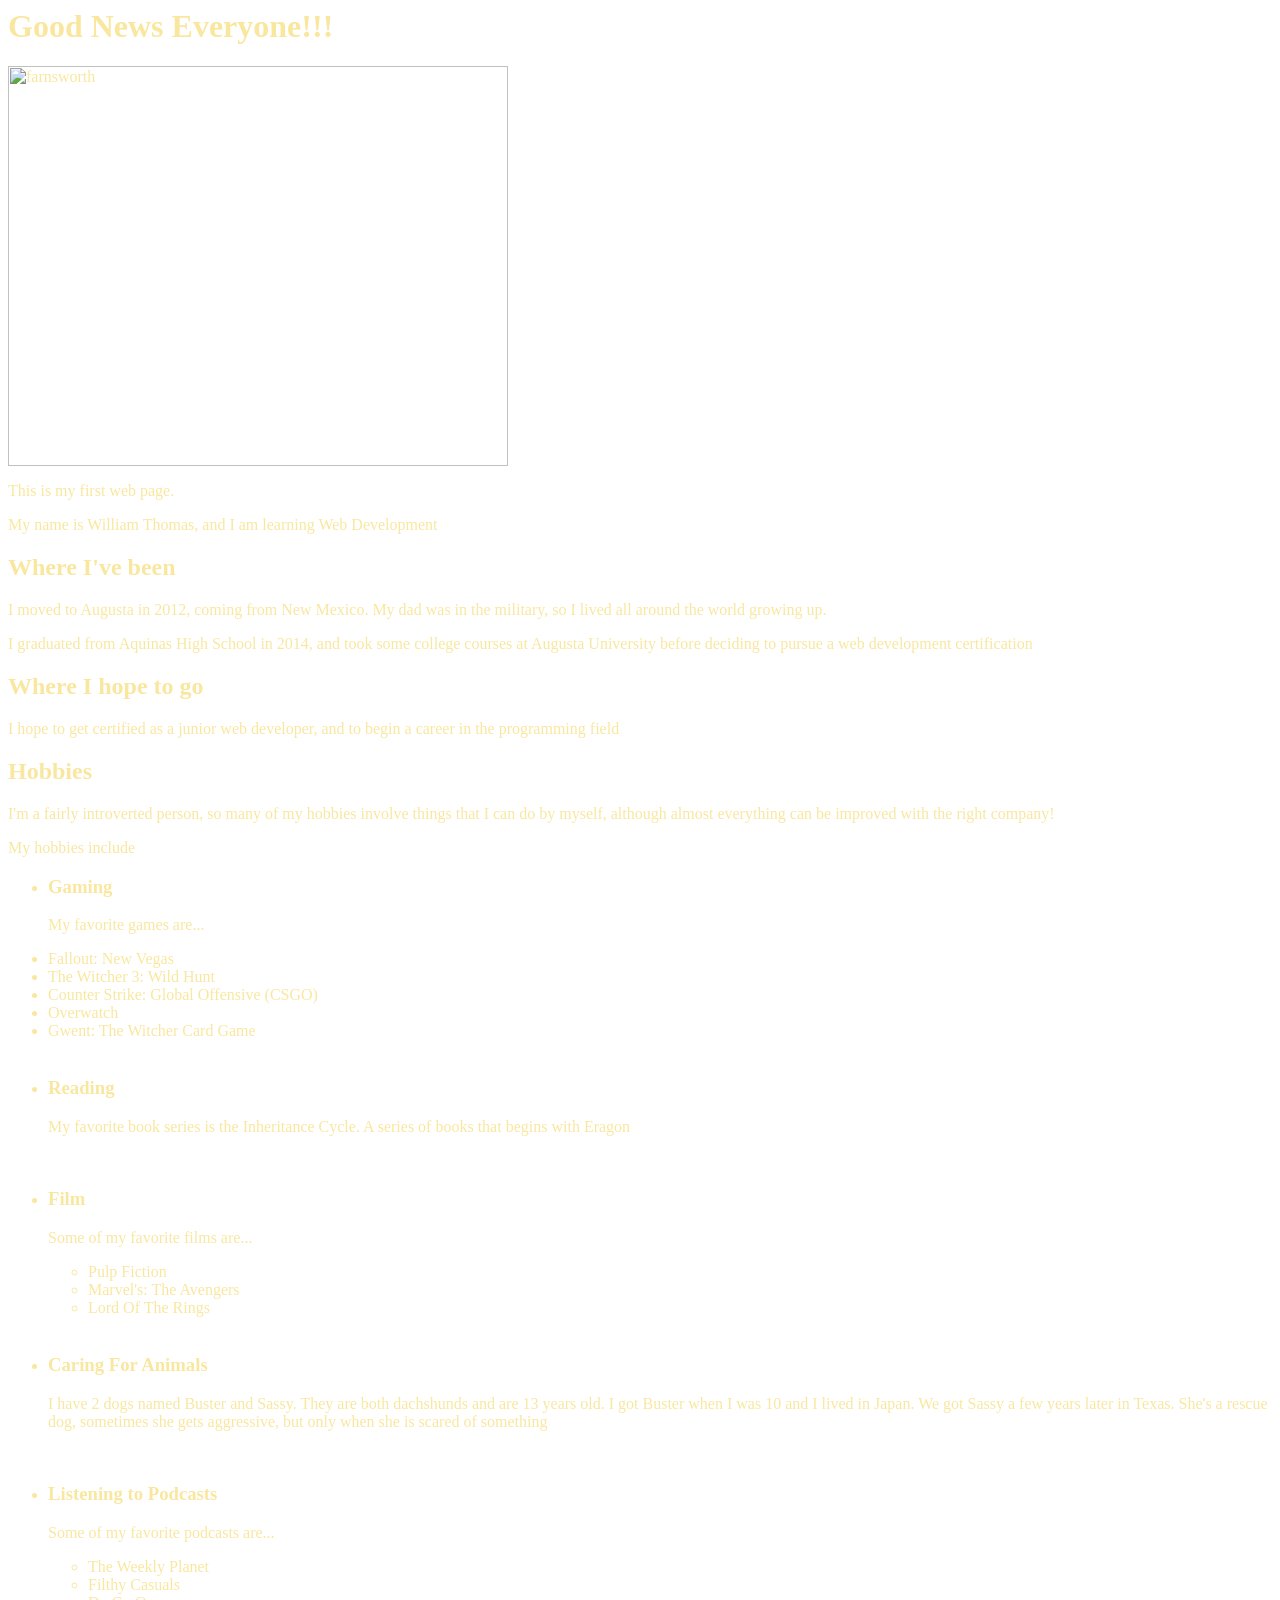
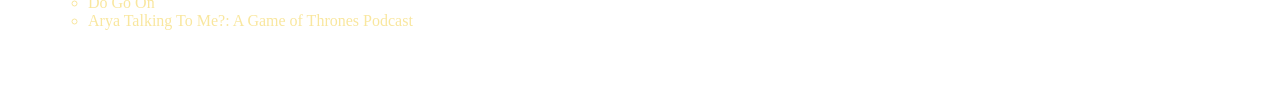
==== Project 1.html @ b5e4492e "Yesterdays Bio HTML" ====
<!-- THIS IS HOW TO COMMENT IN HTML-->
<html lang="en"> <!-- starts a page and establishes a language -->
  <head> <!-- <head> is what will appear at the top of the page (the browser tab) -->
    <meta charset="utf-8">
    <title>William's Bio</title>
    <style>
        body{
            color: #F9E79F; 
        }
        h1{
            color: #F9E79F;
        }
        h2{
            color: #F9E79F; 
        }
        p{
            color: rgb(249, 231, 159); 
        }
    </style>
  </head> <!-- ends the head section of code... use / to end bits -->
  <body background="http://www.venturedays.com/wp-content/uploads/2015/03/wood-Background_03.jpg"> <!-- begins body section (what appears on main page) -->
    <h1>Good News Everyone!!!</h1> <!-- HEADER - h makes large bold text, starting with h1. Each increasing number reduces text size (h3 will be smaller than h1) -->
    <img src="https://vignette.wikia.nocookie.net/en.futurama/images/a/ad/GoodNewsEveryone.jpg/revision/latest?cb=20090731021518" alt = "farnsworth" width = 500 height = 400 >
    <p>This is my first web page.</p> <!-- PARAGRAPH - p standard sized text-->
    <p>My name is William Thomas, and I am learning Web Development</p>
    <h2>Where I've been</h2>
    <p> I moved to Augusta in 2012, coming from New Mexico. My dad was in the military, so I lived all around the world growing up.</p>
    <p> I graduated from Aquinas High School in 2014, and took some college courses at Augusta University before deciding to pursue a web development certification</p>
    <h2>Where I hope to go</h2>
    <p>I hope to get certified as a junior web developer, and to begin a career in the programming field</p>
    <h2>Hobbies</h2>
    <p>I'm a fairly introverted person, so many of my hobbies involve things that I can do by myself, although almost everything can be improved with the right company!</p>
    <p>My hobbies include</p>
    <ul> <!-- Instantiate an unordered list (bullet points, use ol for an ordered list) -->
        <li><h3>Gaming</h3></li> <!--li is a list item -->
            <p>My favorite games are...</p>
                <li>Fallout: New Vegas</li>
                <li>The Witcher 3: Wild Hunt</li>
                <li>Counter Strike: Global Offensive (CSGO)</li>
                <li>Overwatch</li>
                <li>Gwent: The Witcher Card Game</li>
                <br>
        <li><h3>Reading</h3></li>
            <p>My favorite book series is the Inheritance Cycle. A series of books that begins with Eragon</p>
            <br>
        <li><h3>Film</h3></li>
            <p>Some of my favorite films are...</p>
            <ul>
            <li>Pulp Fiction</li>
            <li>Marvel's: The Avengers</li>
            <li>Lord Of The Rings</li>
            </ul>
            <br>
        <li><h3>Caring For Animals</h3></li>
            <p>I have 2 dogs named Buster and Sassy. They are both dachshunds and are 13 years old. I got Buster when I was 10 and I lived in Japan. We got Sassy a few
             years later in Texas. She's a rescue dog, sometimes she gets aggressive, but only when she is scared of something</p>
             <br>
        <li><h3>Listening to Podcasts</h3></li>
            <p>Some of my favorite podcasts are...</p>
            <ul>
                <li>The Weekly Planet</li>
                <li>Filthy Casuals</li>
                <li>Do Go On</li>
                <li>Arya Talking To Me?: A Game of Thrones Podcast</li>
            </ul>
        
    </ul>
    <br> 
    <br>
    <br>
  </body> <!-- ends body section -->
</html> <!-- ends page -->
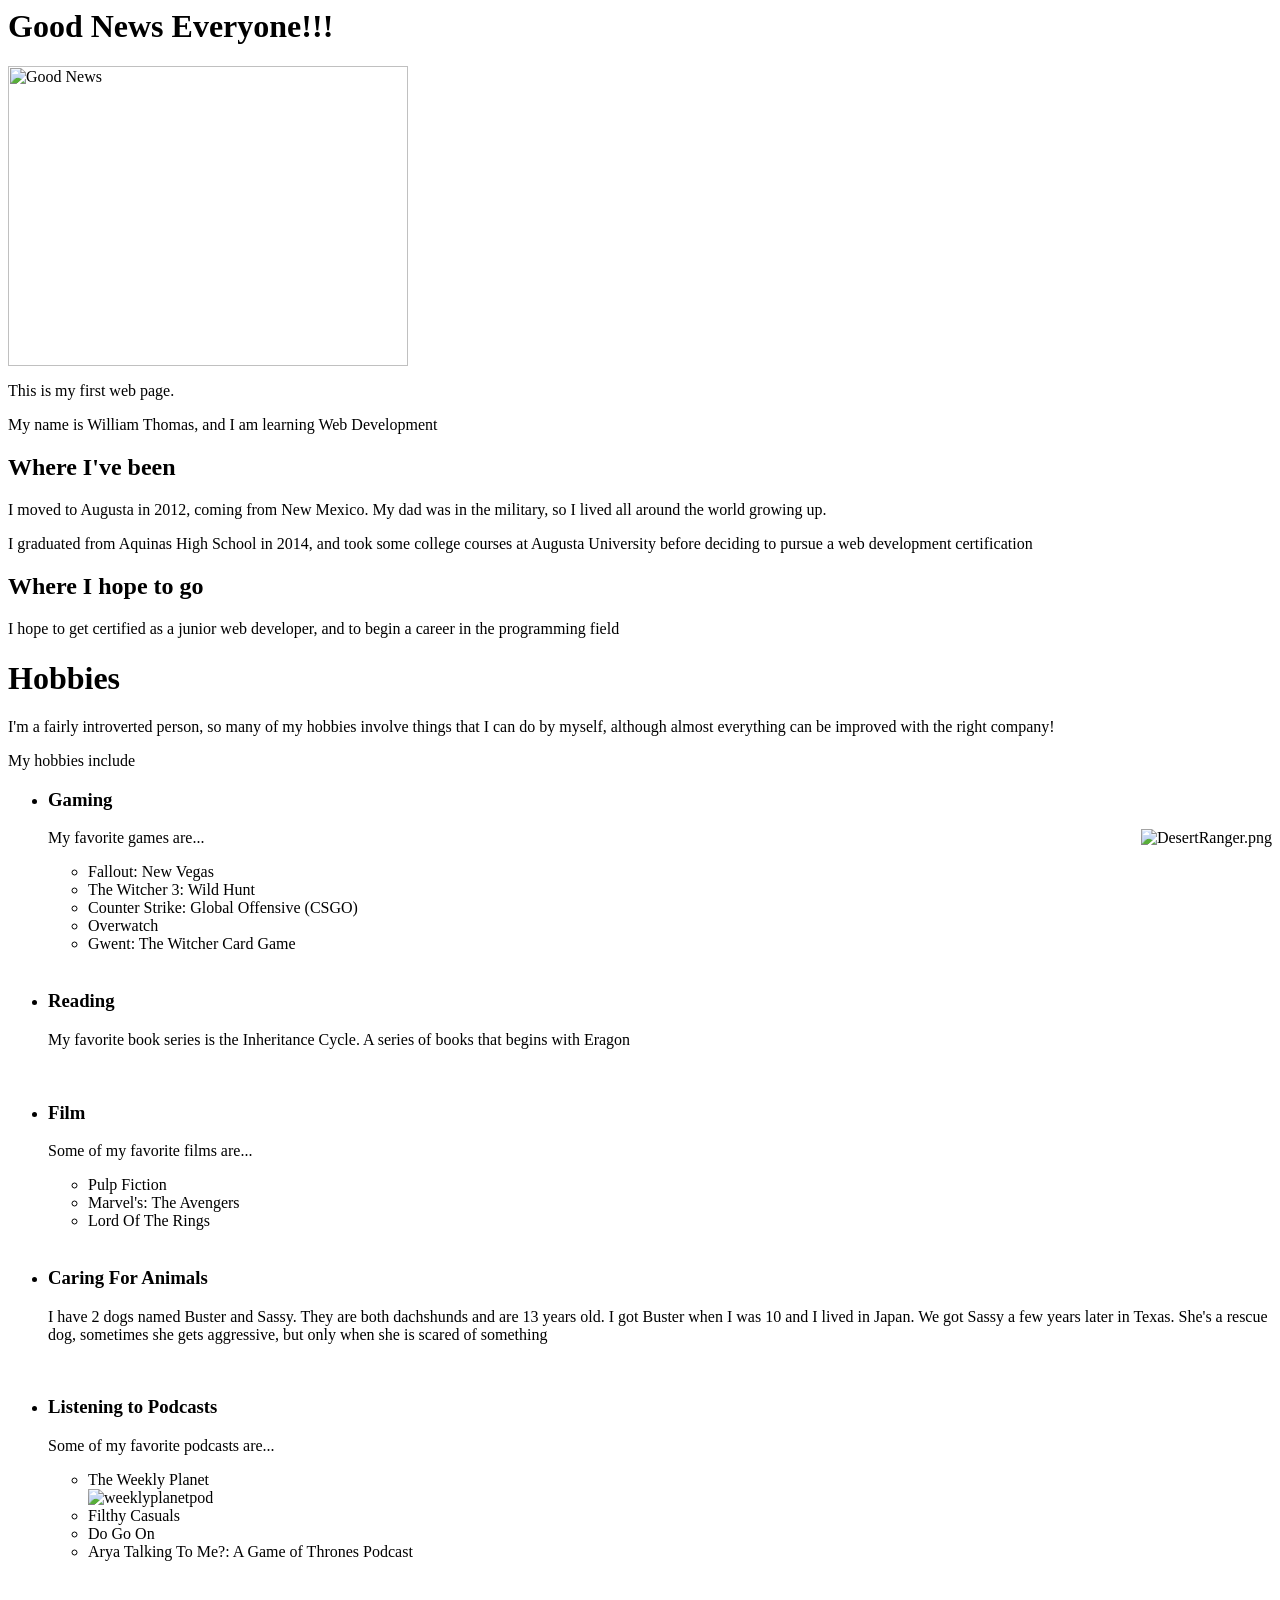
==== commit 4b630f92: "New background, some updated stuff, main.css" ====
--- a/Project 1.html
+++ b/Project 1.html
@@ -3,24 +3,11 @@
   <head> <!-- <head> is what will appear at the top of the page (the browser tab) -->
     <meta charset="utf-8">
     <title>William's Bio</title>
-    <style>
-        body{
-            color: #F9E79F; 
-        }
-        h1{
-            color: #F9E79F;
-        }
-        h2{
-            color: #F9E79F; 
-        }
-        p{
-            color: rgb(249, 231, 159); 
-        }
-    </style>
+    <link rel="stylesheet" href="assets/stylesheets/main.css">
   </head> <!-- ends the head section of code... use / to end bits -->
-  <body background="http://www.venturedays.com/wp-content/uploads/2015/03/wood-Background_03.jpg"> <!-- begins body section (what appears on main page) -->
+  <body> <!-- begins body section (what appears on main page) -->
     <h1>Good News Everyone!!!</h1> <!-- HEADER - h makes large bold text, starting with h1. Each increasing number reduces text size (h3 will be smaller than h1) -->
-    <img src="https://vignette.wikia.nocookie.net/en.futurama/images/a/ad/GoodNewsEveryone.jpg/revision/latest?cb=20090731021518" alt = "farnsworth" width = 500 height = 400 >
+            <img src="https://i.imgur.com/iW20FBG.jpg" alt="Good News" style="width:400px;height:300px;"/>
     <p>This is my first web page.</p> <!-- PARAGRAPH - p standard sized text-->
     <p>My name is William Thomas, and I am learning Web Development</p>
     <h2>Where I've been</h2>
@@ -28,18 +15,23 @@
     <p> I graduated from Aquinas High School in 2014, and took some college courses at Augusta University before deciding to pursue a web development certification</p>
     <h2>Where I hope to go</h2>
     <p>I hope to get certified as a junior web developer, and to begin a career in the programming field</p>
-    <h2>Hobbies</h2>
+    <h1>Hobbies</h1>
     <p>I'm a fairly introverted person, so many of my hobbies involve things that I can do by myself, although almost everything can be improved with the right company!</p>
     <p>My hobbies include</p>
     <ul> <!-- Instantiate an unordered list (bullet points, use ol for an ordered list) -->
         <li><h3>Gaming</h3></li> <!--li is a list item -->
+        <img src="https://imgur.com/i0jChpd.png" alt="DesertRanger.png" style="max-width:25%;height:auto;" align="right" />
+        <div>
             <p>My favorite games are...</p>
+            <ul>
                 <li>Fallout: New Vegas</li>
                 <li>The Witcher 3: Wild Hunt</li>
                 <li>Counter Strike: Global Offensive (CSGO)</li>
                 <li>Overwatch</li>
                 <li>Gwent: The Witcher Card Game</li>
                 <br>
+            </ul>
+        </div>
         <li><h3>Reading</h3></li>
             <p>My favorite book series is the Inheritance Cycle. A series of books that begins with Eragon</p>
             <br>
@@ -58,7 +50,7 @@
         <li><h3>Listening to Podcasts</h3></li>
             <p>Some of my favorite podcasts are...</p>
             <ul>
-                <li>The Weekly Planet</li>
+                <li>The Weekly Planet</li> <img src="https://i.imgur.com/YyQpyeW.jpg" alt="weeklyplanetpod" style="max-width:25%;height:auto;">
                 <li>Filthy Casuals</li>
                 <li>Do Go On</li>
                 <li>Arya Talking To Me?: A Game of Thrones Podcast</li>
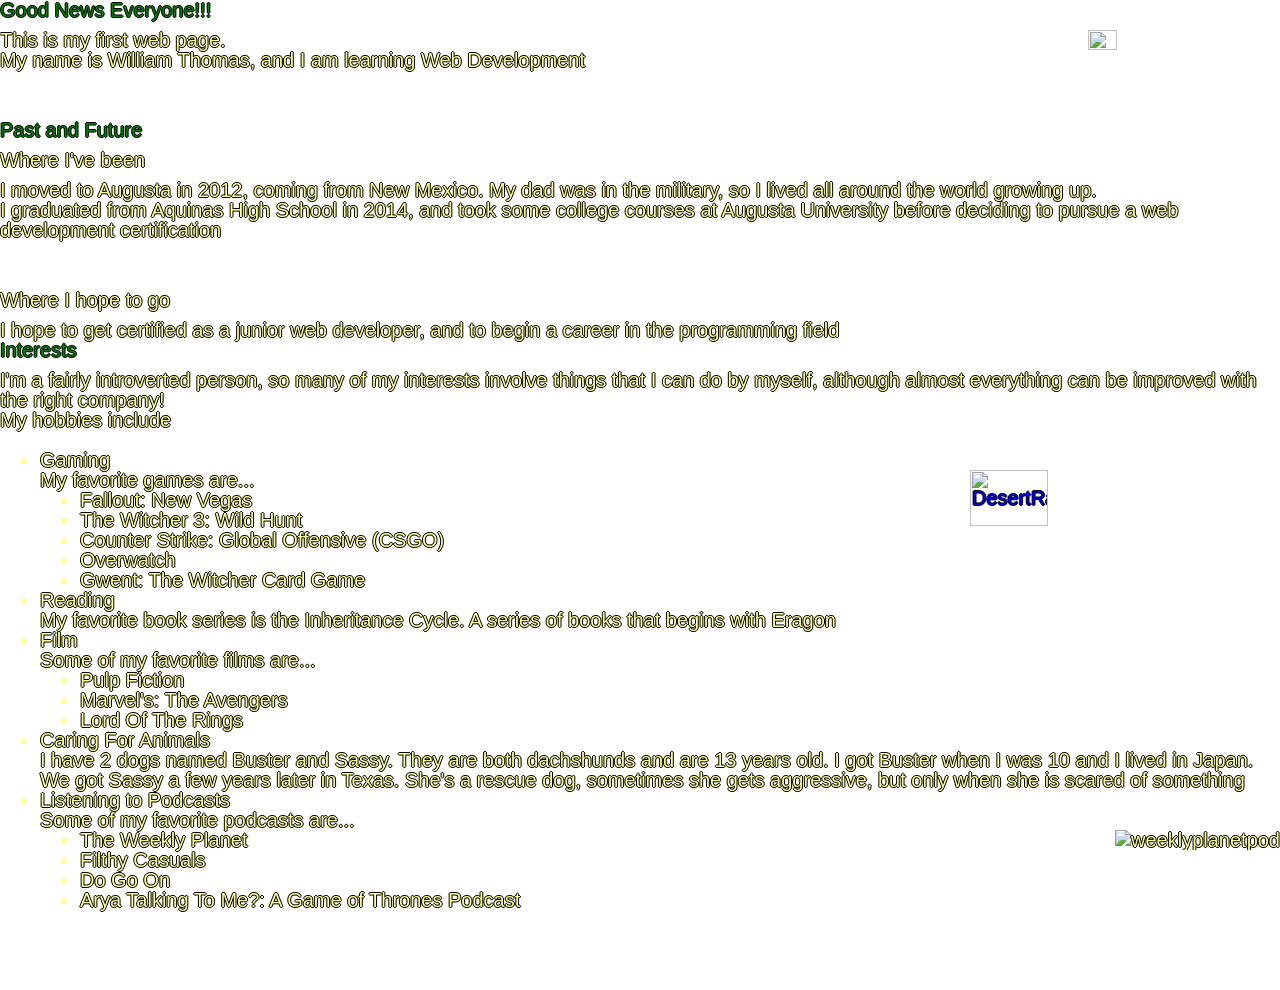
==== commit fb316d0d: "main.css and reset.css" ====
--- a/Project 1.html
+++ b/Project 1.html
@@ -3,25 +3,43 @@
   <head> <!-- <head> is what will appear at the top of the page (the browser tab) -->
     <meta charset="utf-8">
     <title>William's Bio</title>
+    <link rel="stylesheet" href="assets/stylesheets/resets.css">
     <link rel="stylesheet" href="assets/stylesheets/main.css">
+    <link   rel="icon"
+            type="image/jpg"
+            href="https://i.imgur.com/jf26rjq.jpg"
+    >
   </head> <!-- ends the head section of code... use / to end bits -->
   <body> <!-- begins body section (what appears on main page) -->
     <h1>Good News Everyone!!!</h1> <!-- HEADER - h makes large bold text, starting with h1. Each increasing number reduces text size (h3 will be smaller than h1) -->
-            <img src="https://i.imgur.com/iW20FBG.jpg" alt="Good News" style="width:400px;height:300px;"/>
+    <img src="https://i.imgur.com/iW20FBG.jpg" alt="Good News" style="width:15%;height:auto;" align="right"/>
+
     <p>This is my first web page.</p> <!-- PARAGRAPH - p standard sized text-->
-    <p>My name is William Thomas, and I am learning Web Development</p>
+    <p class="p1">My name is William Thomas, and I am learning Web Development</p1>
+
+
+
+    <h1>Past and Future</h1>
+    
     <h2>Where I've been</h2>
     <p> I moved to Augusta in 2012, coming from New Mexico. My dad was in the military, so I lived all around the world growing up.</p>
-    <p> I graduated from Aquinas High School in 2014, and took some college courses at Augusta University before deciding to pursue a web development certification</p>
+    <p class="p1"> I graduated from Aquinas High School in 2014, and took some college courses at Augusta University before deciding to pursue a web development certification</p>
+    
     <h2>Where I hope to go</h2>
     <p>I hope to get certified as a junior web developer, and to begin a career in the programming field</p>
-    <h1>Hobbies</h1>
-    <p>I'm a fairly introverted person, so many of my hobbies involve things that I can do by myself, although almost everything can be improved with the right company!</p>
+    
+
+
+    <h1>Interests</h1>
+    <p>I'm a fairly introverted person, so many of my interests involve things that I can do by myself, although almost everything can be improved with the right company!</p>
     <p>My hobbies include</p>
     <ul> <!-- Instantiate an unordered list (bullet points, use ol for an ordered list) -->
+        
         <li><h3>Gaming</h3></li> <!--li is a list item -->
-        <img src="https://imgur.com/i0jChpd.png" alt="DesertRanger.png" style="max-width:25%;height:auto;" align="right" />
-        <div>
+        <a href="https://youtu.be/N8XLN1N0vtM?list=PLwH1xJhcXG0dR5myFpRtaOkOFP67j4et6">
+        <img class="ranger" src="https://imgur.com/i0jChpd.png" alt="DesertRanger.png"/>
+        </a>
+        
             <p>My favorite games are...</p>
             <ul>
                 <li>Fallout: New Vegas</li>
@@ -29,28 +47,28 @@
                 <li>Counter Strike: Global Offensive (CSGO)</li>
                 <li>Overwatch</li>
                 <li>Gwent: The Witcher Card Game</li>
-                <br>
             </ul>
-        </div>
+        
         <li><h3>Reading</h3></li>
             <p>My favorite book series is the Inheritance Cycle. A series of books that begins with Eragon</p>
-            <br>
-        <li><h3>Film</h3></li>
+        
+            <li><h3>Film</h3></li>
             <p>Some of my favorite films are...</p>
             <ul>
             <li>Pulp Fiction</li>
             <li>Marvel's: The Avengers</li>
             <li>Lord Of The Rings</li>
             </ul>
-            <br>
+        
         <li><h3>Caring For Animals</h3></li>
             <p>I have 2 dogs named Buster and Sassy. They are both dachshunds and are 13 years old. I got Buster when I was 10 and I lived in Japan. We got Sassy a few
              years later in Texas. She's a rescue dog, sometimes she gets aggressive, but only when she is scared of something</p>
-             <br>
+        
         <li><h3>Listening to Podcasts</h3></li>
             <p>Some of my favorite podcasts are...</p>
+            <img src="https://i.imgur.com/YyQpyeW.jpg" alt="weeklyplanetpod" style="max-width:25%;height:auto;" align="right"/>
             <ul>
-                <li>The Weekly Planet</li> <img src="https://i.imgur.com/YyQpyeW.jpg" alt="weeklyplanetpod" style="max-width:25%;height:auto;">
+                <li>The Weekly Planet</li> 
                 <li>Filthy Casuals</li>
                 <li>Do Go On</li>
                 <li>Arya Talking To Me?: A Game of Thrones Podcast</li>
--- a/assets/stylesheets/resets.css
+++ b/assets/stylesheets/resets.css
@@ -0,0 +1,47 @@
+/* http://meyerweb.com/eric/tools/css/reset/ 2. v2.0 | 20110126
+  License: none (public domain)
+*/
+
+html, body, div, span, applet, object, iframe,
+h1, h2, h3, h4, h5, h6, p, blockquote, pre,
+a, abbr, acronym, address, big, cite, code,
+del, dfn, em, img, ins, kbd, q, s, samp,
+small, strike, strong, sub, sup, tt, var,
+b, u, i, center,
+dl, dt, dd, /*ol, ul, li,*/
+fieldset, form, label, legend,
+table, caption, tbody, tfoot, thead, tr, th, td,
+article, aside, canvas, details, embed,
+figure, figcaption, footer, header, hgroup,
+menu, nav, output, ruby, section, summary,
+time, mark, audio, video {
+  margin: 0;
+  padding: 0;
+  border: 0;
+  font-size: 100%;
+  font: inherit;
+  vertical-align: baseline;
+} 
+/* HTML5 display-role reset for older browsers */
+article, aside, details, figcaption, figure,
+footer, header, hgroup, menu, nav, section {
+  display: block;
+}
+body {
+  line-height: 1;
+}
+ol, ul {
+  list-style: none;
+}
+blockquote, q {
+  quotes: none;
+}
+blockquote:before, blockquote:after,
+q:before, q:after {
+  content: '';
+  content: none;
+}
+table {
+  border-collapse: collapse;
+  border-spacing: 0;
+}
--- a/assets/stylesheets/main.css
+++ b/assets/stylesheets/main.css
@@ -0,0 +1,31 @@
+body{
+    background-image: url("https://i.imgur.com/2U6OatM.jpg"); /*adds background image*/
+    background-repeat: no-repeat; /*ensures that background isnt repeat of same image*/
+    background-attachment: fixed; /*ensures that background is static regardless of scroll*/
+    font-family: "Arial", Arial, sans-serif; /*changes font*/
+    color: rgb(255, 255, 153); /*changes font color*/
+    text-shadow: -1px 0 black, 0 1px black, 1px 0 black, 0 -1px black; /*adds black border to text*/
+    font-size: 20px;
+}
+h1{
+    color: green;
+    text-shadow: 0 0 0 transparent, -2px 2 black, 2 2px black, 2px 2 black, 2 -2px black;
+    margin-bottom: 10px;
+}
+h2{
+    text-shadow: 0 0 0 transparent, -2px 2 black, 2 2px black, 2px 2 black, 2 -2px black;
+    margin-bottom: 10px;
+}
+img.ranger {
+    float: right;
+    width: 25%;
+}
+.p1{
+    margin-bottom: 50px;
+}
+ul {
+    list-style-type: disc;
+}
+li{
+    list-style-type: disc;
+}
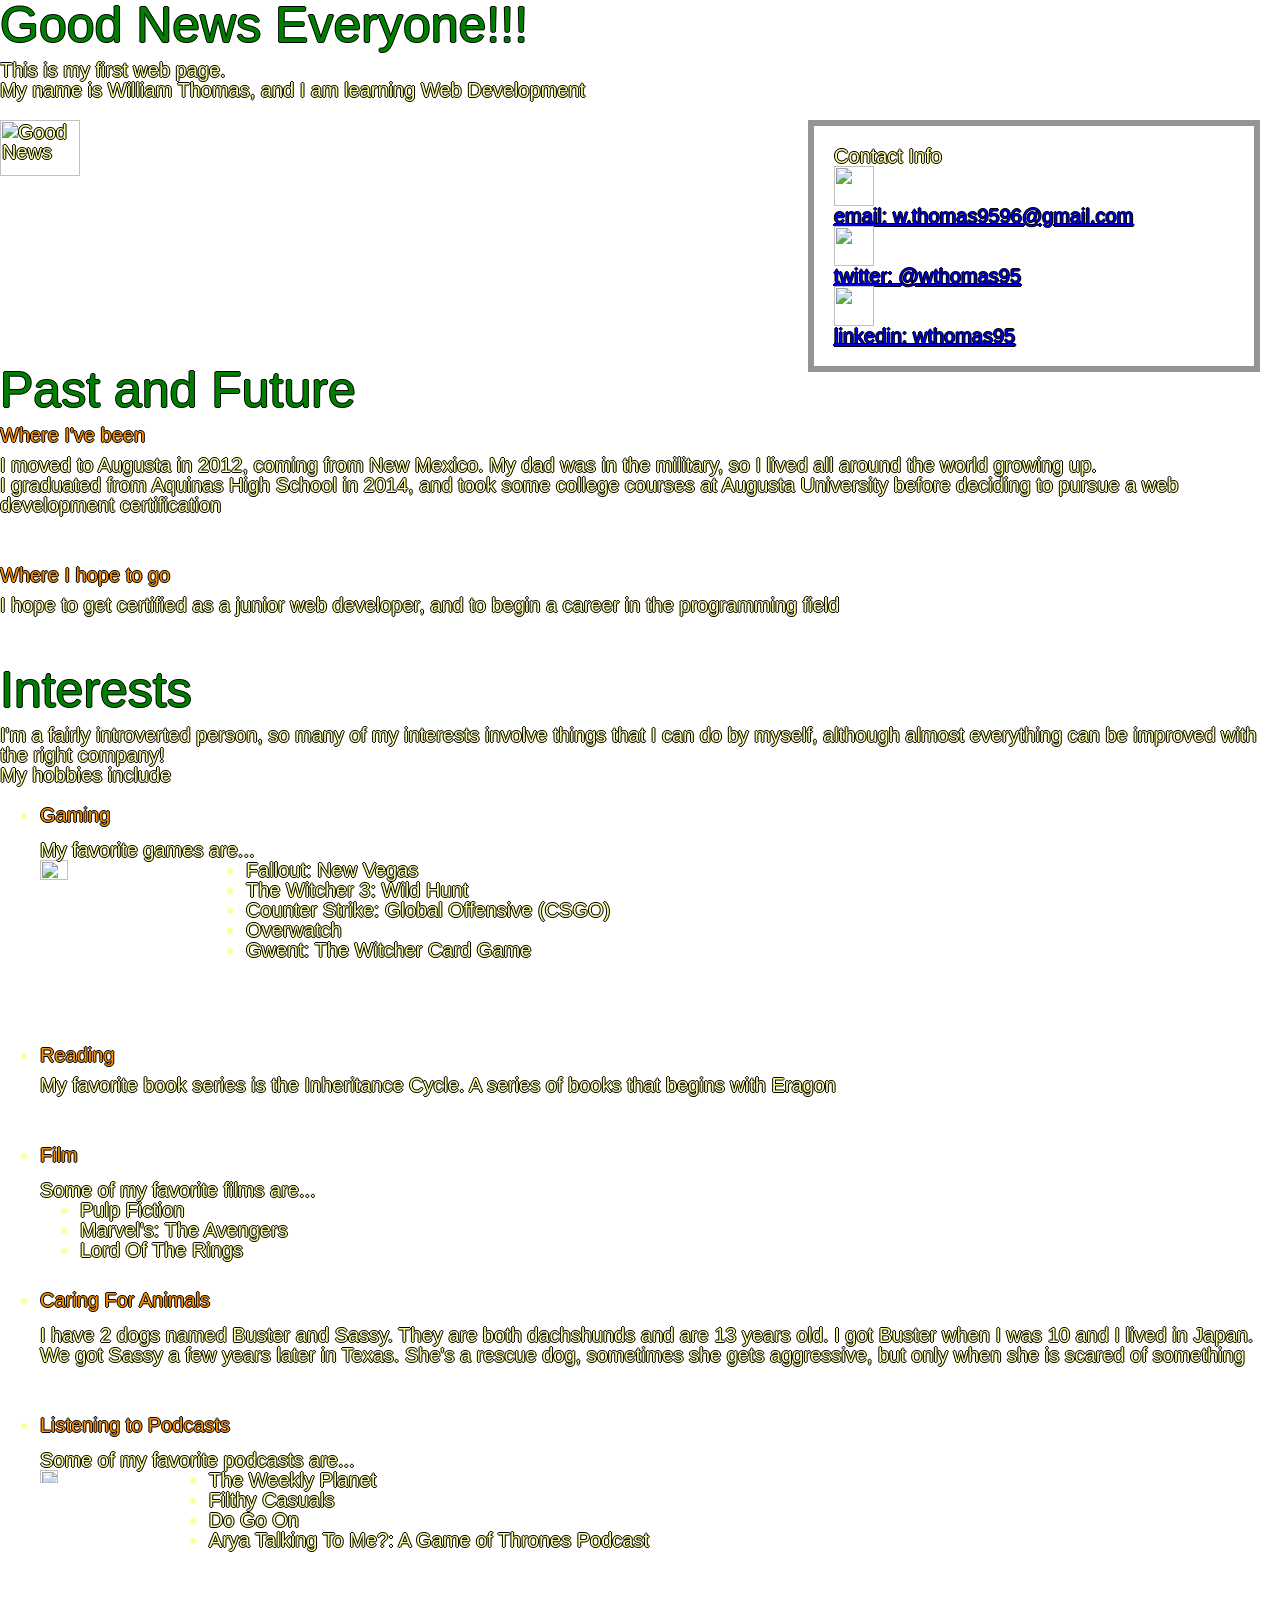
==== commit 6f4dd91b: "contact info, some image movement" ====
--- a/Project 1.html
+++ b/Project 1.html
@@ -12,21 +12,30 @@
   </head> <!-- ends the head section of code... use / to end bits -->
   <body> <!-- begins body section (what appears on main page) -->
     <h1>Good News Everyone!!!</h1> <!-- HEADER - h makes large bold text, starting with h1. Each increasing number reduces text size (h3 will be smaller than h1) -->
-    <img src="https://i.imgur.com/iW20FBG.jpg" alt="Good News" style="width:15%;height:auto;" align="right"/>
-
     <p>This is my first web page.</p> <!-- PARAGRAPH - p standard sized text-->
-    <p class="p1">My name is William Thomas, and I am learning Web Development</p1>
-
-
-
+    <p>My name is William Thomas, and I am learning Web Development</p>
+    <div class="contacts">
+            <p>Contact Info</p>
+            <img class="gmail" src="https://image.flaticon.com/icons/svg/281/281769.svg"/>
+            <p><a href="mailto:w.thomas9596@gmail.com">email: w.thomas9596@gmail.com</a></p>
+            <img class="twitter" src="http://pngimg.com/uploads/twitter/twitter_PNG39.png"/>
+            <p><a href="https://twitter.com/wthomas95">twitter: @wthomas95</a></p>
+            <img class="linkedin" src="https://upload.wikimedia.org/wikipedia/commons/c/ca/LinkedIn_logo_initials.png"/>
+            <p><a href="https://www.linkedin.com/in/william-thomas-b96797170/">linkedin: wthomas95</a></p>
+    </div>
+    <br>
+    <img class="farnsworth" src="https://i.imgur.com/iW20FBG.jpg" alt="Good News"/>
+    <br>
+    <br>
+    
     <h1>Past and Future</h1>
     
     <h2>Where I've been</h2>
     <p> I moved to Augusta in 2012, coming from New Mexico. My dad was in the military, so I lived all around the world growing up.</p>
-    <p class="p1"> I graduated from Aquinas High School in 2014, and took some college courses at Augusta University before deciding to pursue a web development certification</p>
+    <p class="end"> I graduated from Aquinas High School in 2014, and took some college courses at Augusta University before deciding to pursue a web development certification</p>
     
     <h2>Where I hope to go</h2>
-    <p>I hope to get certified as a junior web developer, and to begin a career in the programming field</p>
+    <p class="end">I hope to get certified as a junior web developer, and to begin a career in the programming field</p>
     
 
 
@@ -34,44 +43,45 @@
     <p>I'm a fairly introverted person, so many of my interests involve things that I can do by myself, although almost everything can be improved with the right company!</p>
     <p>My hobbies include</p>
     <ul> <!-- Instantiate an unordered list (bullet points, use ol for an ordered list) -->
-        
-        <li><h3>Gaming</h3></li> <!--li is a list item -->
-        <a href="https://youtu.be/N8XLN1N0vtM?list=PLwH1xJhcXG0dR5myFpRtaOkOFP67j4et6">
+        <li class="end1"><h3>Gaming</h3></li> <!--li is a list item -->
+        <p>My favorite games are...</p>
+        <a href="https://youtu.be/N8XLN1N0vtM?list=PLwH1xJhcXG0dR5myFpRtaOkOFP67j4et6" target="_blank">
         <img class="ranger" src="https://imgur.com/i0jChpd.png" alt="DesertRanger.png"/>
         </a>
-        
-            <p>My favorite games are...</p>
+
             <ul>
                 <li>Fallout: New Vegas</li>
                 <li>The Witcher 3: Wild Hunt</li>
                 <li>Counter Strike: Global Offensive (CSGO)</li>
                 <li>Overwatch</li>
-                <li>Gwent: The Witcher Card Game</li>
+                <li class="end">Gwent: The Witcher Card Game</li>
             </ul>
+        <br>
+        <br>
         
-        <li><h3>Reading</h3></li>
-            <p>My favorite book series is the Inheritance Cycle. A series of books that begins with Eragon</p>
+        <li class="under"><h3>Reading</h3></li>
+            <p class="end">My favorite book series is the Inheritance Cycle. A series of books that begins with Eragon</p>
         
-            <li><h3>Film</h3></li>
+            <li class="end1"><h3>Film</h3></li>
             <p>Some of my favorite films are...</p>
             <ul>
             <li>Pulp Fiction</li>
             <li>Marvel's: The Avengers</li>
-            <li>Lord Of The Rings</li>
+            <li class="end">Lord Of The Rings</li>
             </ul>
         
-        <li><h3>Caring For Animals</h3></li>
-            <p>I have 2 dogs named Buster and Sassy. They are both dachshunds and are 13 years old. I got Buster when I was 10 and I lived in Japan. We got Sassy a few
+        <li class="end1"><h3>Caring For Animals</h3></li>
+            <p class="end">I have 2 dogs named Buster and Sassy. They are both dachshunds and are 13 years old. I got Buster when I was 10 and I lived in Japan. We got Sassy a few
              years later in Texas. She's a rescue dog, sometimes she gets aggressive, but only when she is scared of something</p>
         
-        <li><h3>Listening to Podcasts</h3></li>
+        <li class="end1"><h3>Listening to Podcasts</h3></li>
             <p>Some of my favorite podcasts are...</p>
-            <img src="https://i.imgur.com/YyQpyeW.jpg" alt="weeklyplanetpod" style="max-width:25%;height:auto;" align="right"/>
+            <img class="wpp" src="https://i.imgur.com/YyQpyeW.jpg">
             <ul>
-                <li>The Weekly Planet</li> 
+                <li>    The Weekly Planet</li> 
                 <li>Filthy Casuals</li>
                 <li>Do Go On</li>
-                <li>Arya Talking To Me?: A Game of Thrones Podcast</li>
+                <li class="end">Arya Talking To Me?: A Game of Thrones Podcast</li>
             </ul>
         
     </ul>
--- a/assets/stylesheets/main.css
+++ b/assets/stylesheets/main.css
@@ -8,24 +8,75 @@
     font-size: 20px;
 }
 h1{
+    font-size: 50px;
     color: green;
     text-shadow: 0 0 0 transparent, -2px 2 black, 2 2px black, 2px 2 black, 2 -2px black;
     margin-bottom: 10px;
 }
 h2{
+    color: rgb(255, 145, 0);
     text-shadow: 0 0 0 transparent, -2px 2 black, 2 2px black, 2px 2 black, 2 -2px black;
     margin-bottom: 10px;
 }
-img.ranger {
-    float: right;
-    width: 25%;
+h3{
+    color: rgb(255, 145, 0);
+    text-shadow: 0 0 0 transparent, -2px 2 black, 2 2px black, 2px 2 black, 2 -2px black;
+    margin-bottom: 10px;
 }
-.p1{
+p.end{
     margin-bottom: 50px;
 }
-ul {
+ul{
     list-style-type: disc;
 }
 li{
     list-style-type: disc;
 }
+li.end1{
+    margin-bottom: 15px;
+}
+li.end{
+    margin-bottom: 30px;
+}
+li.under{
+    margin-top: 15px;
+}
+div.contacts{
+    float: right;
+    margin-top: 75px;
+    margin-right: 100px;
+    border: 6px solid #949599;
+    height: 200px;
+    margin: 20px;
+    padding: 20px;
+    width: 400px;
+}
+div.contacts.twitter{
+    text-shadow: 0 0 0 transparent;
+}
+img.gmail{
+width:40px;
+}
+img.twitter{
+width:40px;
+}
+img.linkedin{
+width:40px;
+}
+img.farnsworth{
+    width: 25%;
+}
+img.ranger {
+    float: left;
+    width: 15%;
+    margin-right: 20px;
+}
+img.ranger:hover{
+    transform:perspective(700px) rotateY(180deg);
+}
+img.wpp{
+    float: left;
+    width: 12%;
+    margin-right: 20px;
+}
+
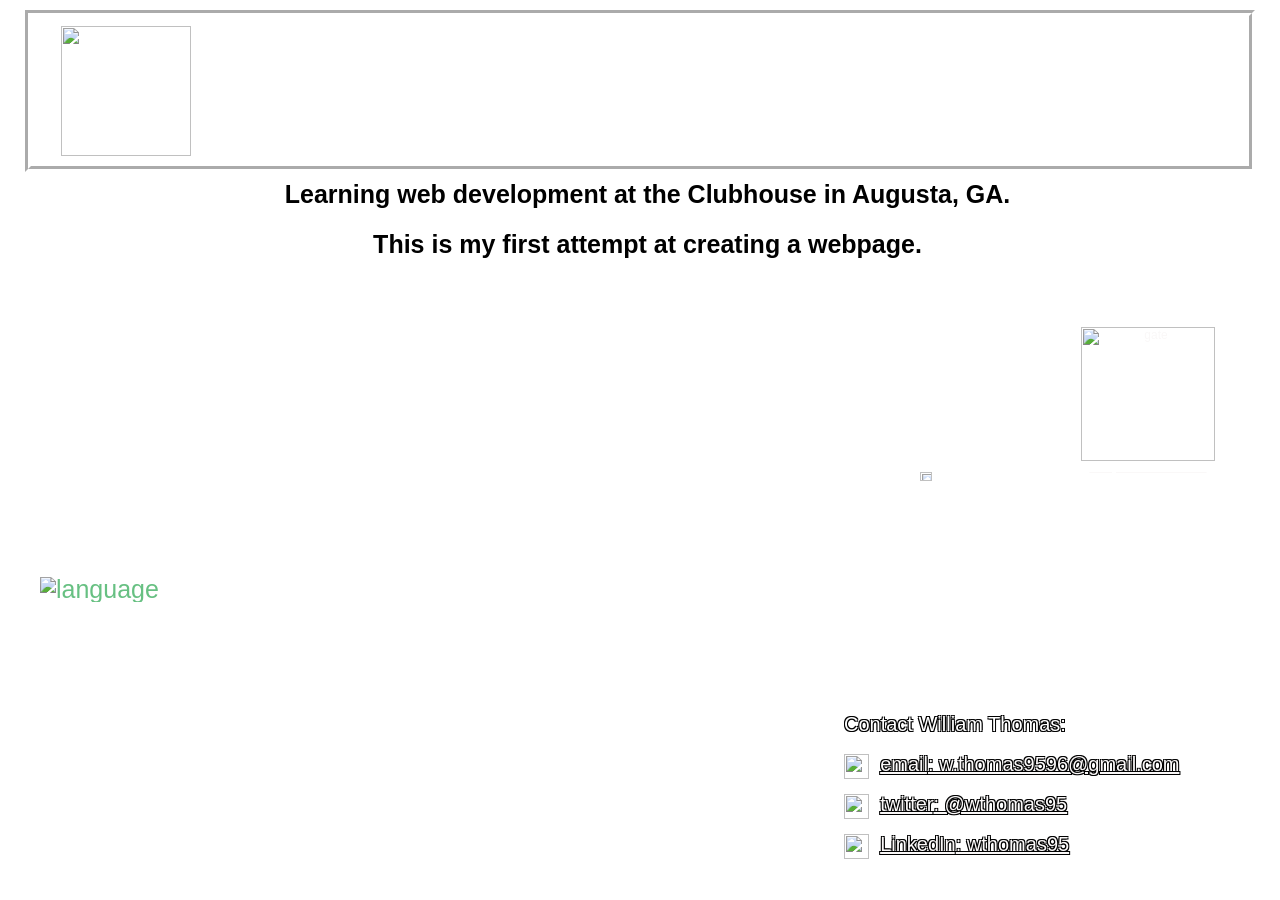
==== commit 6f54d1dd: "a lot scrapped, new background, new css classes, new images, etc" ====
--- a/Project 1.html
+++ b/Project 1.html
@@ -11,82 +11,64 @@
     >
   </head> <!-- ends the head section of code... use / to end bits -->
   <body> <!-- begins body section (what appears on main page) -->
-    <h1>Good News Everyone!!!</h1> <!-- HEADER - h makes large bold text, starting with h1. Each increasing number reduces text size (h3 will be smaller than h1) -->
-    <p>This is my first web page.</p> <!-- PARAGRAPH - p standard sized text-->
-    <p>My name is William Thomas, and I am learning Web Development</p>
-    <div class="contacts">
-            <p>Contact Info</p>
-            <img class="gmail" src="https://image.flaticon.com/icons/svg/281/281769.svg"/>
-            <p><a href="mailto:w.thomas9596@gmail.com">email: w.thomas9596@gmail.com</a></p>
-            <img class="twitter" src="http://pngimg.com/uploads/twitter/twitter_PNG39.png"/>
-            <p><a href="https://twitter.com/wthomas95">twitter: @wthomas95</a></p>
-            <img class="linkedin" src="https://upload.wikimedia.org/wikipedia/commons/c/ca/LinkedIn_logo_initials.png"/>
-            <p><a href="https://www.linkedin.com/in/william-thomas-b96797170/">linkedin: wthomas95</a></p>
+    <div class="title">
+    <a href="https://theclubhou.se/" target="_blank">
+    <img class="logo" src="https://theclubhou.se/wp-content/uploads/2017/04/theclubhouselogo-1.png"/>
+    </a>
+    <h1 class="titletxt"/>William A. Thomas<br>Welcome to my Page</h1>
     </div>
-    <br>
-    <img class="farnsworth" src="https://i.imgur.com/iW20FBG.jpg" alt="Good News"/>
-    <br>
-    <br>
-    
-    <h1>Past and Future</h1>
-    
-    <h2>Where I've been</h2>
-    <p> I moved to Augusta in 2012, coming from New Mexico. My dad was in the military, so I lived all around the world growing up.</p>
-    <p class="end"> I graduated from Aquinas High School in 2014, and took some college courses at Augusta University before deciding to pursue a web development certification</p>
-    
-    <h2>Where I hope to go</h2>
-    <p class="end">I hope to get certified as a junior web developer, and to begin a career in the programming field</p>
-    
+    <div class = "mainbody">
+        <h2 class = "Title2">Learning web development at the Clubhouse in Augusta, GA.<br><br>This is my first attempt at creating a webpage.</br></br></h2>
 
 
-    <h1>Interests</h1>
-    <p>I'm a fairly introverted person, so many of my interests involve things that I can do by myself, although almost everything can be improved with the right company!</p>
-    <p>My hobbies include</p>
-    <ul> <!-- Instantiate an unordered list (bullet points, use ol for an ordered list) -->
-        <li class="end1"><h3>Gaming</h3></li> <!--li is a list item -->
-        <p>My favorite games are...</p>
-        <a href="https://youtu.be/N8XLN1N0vtM?list=PLwH1xJhcXG0dR5myFpRtaOkOFP67j4et6" target="_blank">
+        <h3 class ="subCat">About Me...</h2>
+            <div class="txtGate">
+            <a href="https://hubjapan.io/articles/the-torii-and-its-meaning-in-the-shinto-religion" target="_blank" style="color: rgb(250, 
+            248, 248)"/>
+                <img class="toriigate" src="https://i.imgur.com/n8Mfm6D.png" alt="gate"/>
+                <p>A Japanese Torii Gate</p>
+            </a>
+            </div> 
+            <p class="about">I was born in Turkey in 1995 on Incirlik Air Force Base. Since then I have moved all around the world and the United States, including Japan, Italy, California, and Mississippi. Being as fortunate as I was to have been exposed to so much of the world at such a young age has given me great appreciation for different cultures world wide.</p>
+               
+
+
+        <h3 class="subCat">Goals:</h3>
+            <img class="tech" src="https://i.imgur.com/fxkUacT.png" alt="tech"/>
+            <p class="goals">Currently I am taking a web development course, sponsored by Augusta Technical College, at The Clubhouse in order to earn certification for junior web development</p>
+
+        <h3 class="subCat">Education:</h3>
+            <img class="c#" src="https://i.imgur.com/wzR4mlL.png" alt="language"/>
+            <p class="Education">I graduated from Aquinas High School in </p>
+            
+
+    </div>
+    <div class="footer">
+        <div class="txtborder">
+            <div class="contacts">
+                <p>Contact William Thomas:</p>
+                <br>
+                <img class="gmail" src="https://image.flaticon.com/icons/svg/281/281769.svg"/>
+                <p>&nbsp;&nbsp;<a href="mailto:w.thomas9596@gmail.com" style="color: rgb(250, 
+                    248, 248)" target="_blank"><b>email</b>: w.thomas9596@gmail.com</a></p>
+                <br>
+                <img class="twitter" src="http://pngimg.com/uploads/twitter/twitter_PNG39.png"/>
+                <p>&nbsp;&nbsp;<a href="https://twitter.com/wthomas95" style="color: rgb(250, 
+                    248, 248)" target="_blank"><b>twitter</b>: @wthomas95</a></p>
+                <br>
+                <img class="linkedin" src="https://upload.wikimedia.org/wikipedia/commons/c/ca/LinkedIn_logo_initials.png"/>
+                <p>&nbsp;&nbsp;<a href="https://www.linkedin.com/in/william-thomas-b96797170/" 
+                    style="color: rgb(250, 248, 248)"><b>LinkedIn</b>: wthomas95</a></p>
+                <br>
+                </div>
+        </div>
+
+    </div>
+
+     <!-- <a href="https://youtu.be/N8XLN1N0vtM?list=PLwH1xJhcXG0dR5myFpRtaOkOFP67j4et6" target="_blank">
         <img class="ranger" src="https://imgur.com/i0jChpd.png" alt="DesertRanger.png"/>
         </a>
-
-            <ul>
-                <li>Fallout: New Vegas</li>
-                <li>The Witcher 3: Wild Hunt</li>
-                <li>Counter Strike: Global Offensive (CSGO)</li>
-                <li>Overwatch</li>
-                <li class="end">Gwent: The Witcher Card Game</li>
-            </ul>
-        <br>
-        <br>
-        
-        <li class="under"><h3>Reading</h3></li>
-            <p class="end">My favorite book series is the Inheritance Cycle. A series of books that begins with Eragon</p>
-        
-            <li class="end1"><h3>Film</h3></li>
-            <p>Some of my favorite films are...</p>
-            <ul>
-            <li>Pulp Fiction</li>
-            <li>Marvel's: The Avengers</li>
-            <li class="end">Lord Of The Rings</li>
-            </ul>
-        
-        <li class="end1"><h3>Caring For Animals</h3></li>
-            <p class="end">I have 2 dogs named Buster and Sassy. They are both dachshunds and are 13 years old. I got Buster when I was 10 and I lived in Japan. We got Sassy a few
-             years later in Texas. She's a rescue dog, sometimes she gets aggressive, but only when she is scared of something</p>
-        
-        <li class="end1"><h3>Listening to Podcasts</h3></li>
-            <p>Some of my favorite podcasts are...</p>
-            <img class="wpp" src="https://i.imgur.com/YyQpyeW.jpg">
-            <ul>
-                <li>    The Weekly Planet</li> 
-                <li>Filthy Casuals</li>
-                <li>Do Go On</li>
-                <li class="end">Arya Talking To Me?: A Game of Thrones Podcast</li>
-            </ul>
-        
-    </ul>
-    <br> 
-    <br>
-    <br>
+            <img class="wpp" src="https://i.imgur.com/YyQpyeW.jpg"> -->
+             
   </body> <!-- ends body section -->
 </html> <!-- ends page -->
--- a/assets/stylesheets/main.css
+++ b/assets/stylesheets/main.css
@@ -1,27 +1,27 @@
 body{
-    background-image: url("https://i.imgur.com/2U6OatM.jpg"); /*adds background image*/
+    background-image: url("https://i.pinimg.com/originals/88/73/db/8873dbb8df3b0b60d0b80c0c118eea49.jpg"); /*adds background image*/
+    background-size: cover;
     background-repeat: no-repeat; /*ensures that background isnt repeat of same image*/
     background-attachment: fixed; /*ensures that background is static regardless of scroll*/
-    font-family: "Arial", Arial, sans-serif; /*changes font*/
-    color: rgb(255, 255, 153); /*changes font color*/
-    text-shadow: -1px 0 black, 0 1px black, 1px 0 black, 0 -1px black; /*adds black border to text*/
+    font-family: "Helvetica Neue", Helvetica, Arial, "Lucida Grande", sans-serif; /*changes font*/
+    color: rgb(103, 192, 130); /*changes font color*/
     font-size: 20px;
 }
 h1{
     font-size: 50px;
-    color: green;
-    text-shadow: 0 0 0 transparent, -2px 2 black, 2 2px black, 2px 2 black, 2 -2px black;
+    color: rgb(0,0,0);
     margin-bottom: 10px;
 }
 h2{
-    color: rgb(255, 145, 0);
-    text-shadow: 0 0 0 transparent, -2px 2 black, 2 2px black, 2px 2 black, 2 -2px black;
+    color: white;
     margin-bottom: 10px;
 }
 h3{
-    color: rgb(255, 145, 0);
-    text-shadow: 0 0 0 transparent, -2px 2 black, 2 2px black, 2px 2 black, 2 -2px black;
+    color: white;
     margin-bottom: 10px;
+}
+p{
+    color: white;
 }
 p.end{
     margin-bottom: 50px;
@@ -41,31 +41,109 @@
 li.under{
     margin-top: 15px;
 }
+div.title{
+    margin-top: 10px;
+    margin-left: 25px;
+    margin-right: 25px;
+    margin-bottom: 10px;
+    border: 6px groove white;
+    height: 150px;
+    font-size: 25px;
+}
+/*For text in title to be centered: h1.titletxt: margin-top and margin-bottom should each be = div.title: height - (# of lines in title)x(h1.titletext) */
+h1.titletxt{
+    margin-top: 35px;
+    margin-bottom: 35px;
+    font-size: 40px;
+    color: white;
+    font-weight: 900;
+}
+img.logo{
+    height: 130px;
+    width: auto;
+    float: left;
+    margin-right: 50px;
+    margin-left: 30px;
+    margin-top: 10px;
+    margin-bottom: 10px;
+}
+h2.Title2{
+    color: black;
+    text-align: center;
+    font-weight: 600;
+    margin-bottom: 10px;
+
+}
+div.mainbody{
+    margin-left: 40px;
+    margin-right: 25px;
+    margin-bottom: 10px;
+    font-size: 25px;
+    text-align: left;
+}
+
+h3.subCat{
+    font-weight: 600;
+}
+p.about{
+    margin-right: 200px;
+    margin-left: 45px;
+    font-size: 20px;
+    margin-bottom: 30px;
+}
+p.goals{
+    margin-right: 200px;
+    margin-left: 45px;
+    font-size: 20px;
+    margin-bottom: 30px;
+}
+div.txtGate{
+    text-align: center;
+    width: 134px;
+    float: right;
+    font-size: 12px;
+    margin-right: 40px;
+}
+
+.txtimg toriigate{
+    display: block;
+    margin: 0 auto;
+    margin-top: 2px;
+}
+img.toriigate{
+    width: 134px;
+    float: right;
+}
 div.contacts{
     float: right;
     margin-top: 75px;
     margin-right: 100px;
-    border: 6px solid #949599;
-    height: 200px;
+    border: 6px dashed white;
+    height: 150px;
     margin: 20px;
-    padding: 20px;
+    padding: 10px;
     width: 400px;
-}
-div.contacts.twitter{
-    text-shadow: 0 0 0 transparent;
+    text-align: left;
 }
 img.gmail{
-width:40px;
+    width: 25px;
+    float: left;
 }
 img.twitter{
-width:40px;
+    width:25px;
+    float: left;
 }
 img.linkedin{
-width:40px;
+    width:25px;
+    float: left;
 }
-img.farnsworth{
-    width: 25%;
+img.tech{
+    float: right;
+    margin-right: 40px;
+    width: 10%;
 }
+
+/* 
 img.ranger {
     float: left;
     width: 15%;
@@ -78,5 +156,21 @@
     float: left;
     width: 12%;
     margin-right: 20px;
+} */
+div.txtborder
+{
+    text-shadow:
+    0 0 0 transparent,
+    -1px -1px 0 #000,
+    1px -1px 0 #000,
+    -1px 1px 0 #000,
+    1px 1px 0 #000;  
+}
+.footer {
+    position: fixed;
+    left: 0;
+    bottom: 0;
+    width: 100%;
+    text-align: center;
 }
 
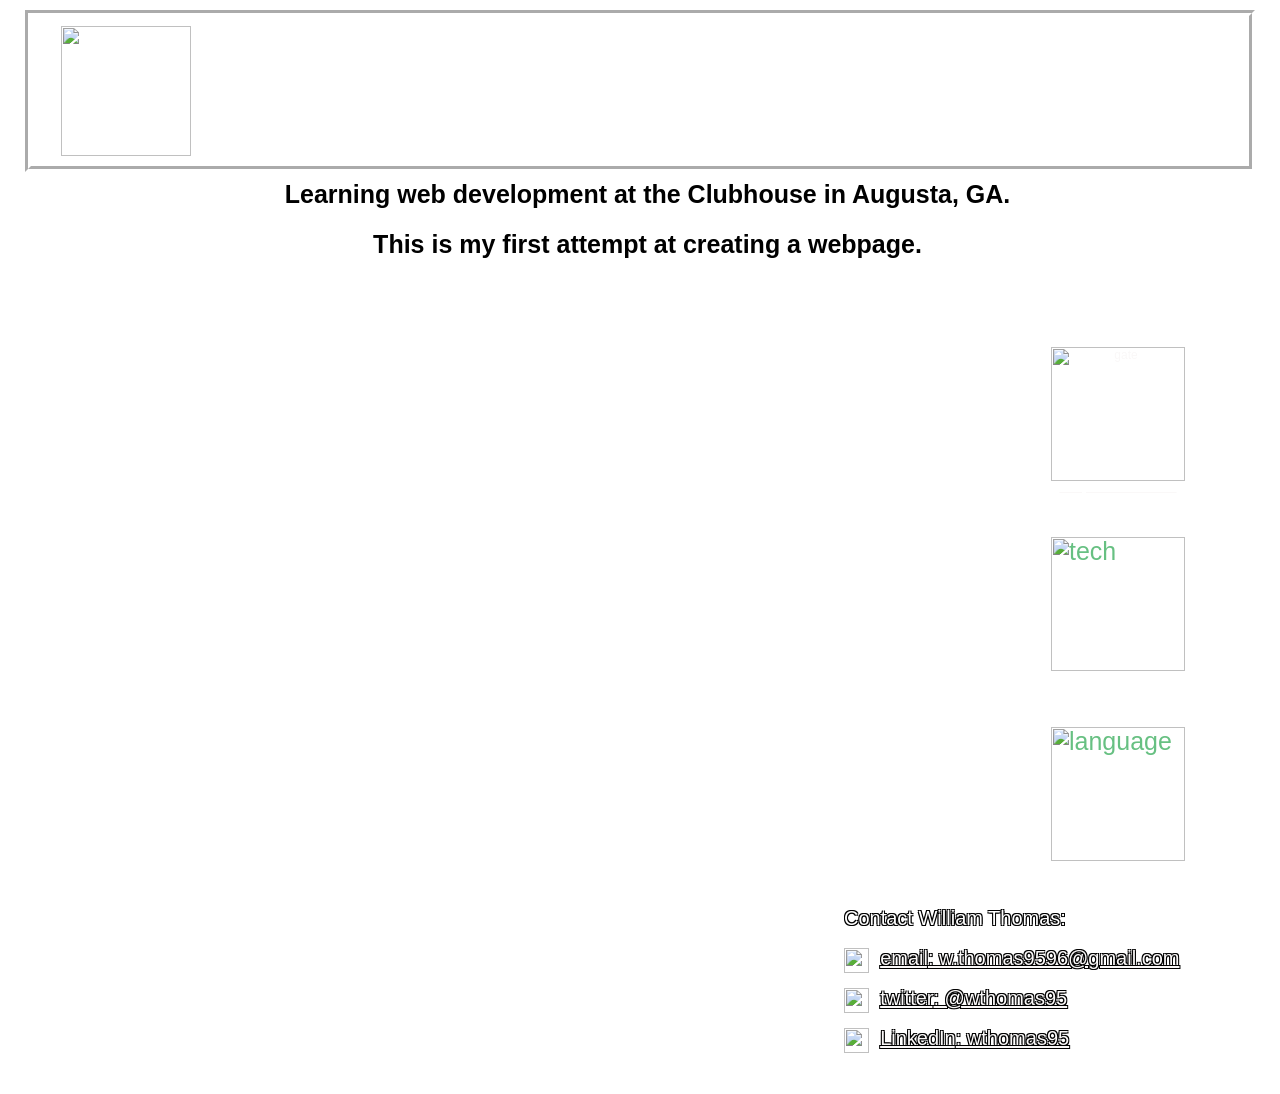
==== commit 4c88ecb8: "more stuff" ====
--- a/Project 1.html
+++ b/Project 1.html
@@ -20,55 +20,49 @@
     <div class = "mainbody">
         <h2 class = "Title2">Learning web development at the Clubhouse in Augusta, GA.<br><br>This is my first attempt at creating a webpage.</br></br></h2>
 
-
-        <h3 class ="subCat">About Me...</h2>
-            <div class="txtGate">
-            <a href="https://hubjapan.io/articles/the-torii-and-its-meaning-in-the-shinto-religion" target="_blank" style="color: rgb(250, 
-            248, 248)"/>
-                <img class="toriigate" src="https://i.imgur.com/n8Mfm6D.png" alt="gate"/>
-                <p>A Japanese Torii Gate</p>
-            </a>
-            </div> 
-            <p class="about">I was born in Turkey in 1995 on Incirlik Air Force Base. Since then I have moved all around the world and the United States, including Japan, Italy, California, and Mississippi. Being as fortunate as I was to have been exposed to so much of the world at such a young age has given me great appreciation for different cultures world wide.</p>
-               
-
-
-        <h3 class="subCat">Goals:</h3>
-            <img class="tech" src="https://i.imgur.com/fxkUacT.png" alt="tech"/>
-            <p class="goals">Currently I am taking a web development course, sponsored by Augusta Technical College, at The Clubhouse in order to earn certification for junior web development</p>
-
-        <h3 class="subCat">Education:</h3>
-            <img class="c#" src="https://i.imgur.com/wzR4mlL.png" alt="language"/>
-            <p class="Education">I graduated from Aquinas High School in </p>
-            
-
-    </div>
-    <div class="footer">
-        <div class="txtborder">
-            <div class="contacts">
-                <p>Contact William Thomas:</p>
-                <br>
-                <img class="gmail" src="https://image.flaticon.com/icons/svg/281/281769.svg"/>
-                <p>&nbsp;&nbsp;<a href="mailto:w.thomas9596@gmail.com" style="color: rgb(250, 
-                    248, 248)" target="_blank"><b>email</b>: w.thomas9596@gmail.com</a></p>
-                <br>
-                <img class="twitter" src="http://pngimg.com/uploads/twitter/twitter_PNG39.png"/>
-                <p>&nbsp;&nbsp;<a href="https://twitter.com/wthomas95" style="color: rgb(250, 
-                    248, 248)" target="_blank"><b>twitter</b>: @wthomas95</a></p>
-                <br>
-                <img class="linkedin" src="https://upload.wikimedia.org/wikipedia/commons/c/ca/LinkedIn_logo_initials.png"/>
-                <p>&nbsp;&nbsp;<a href="https://www.linkedin.com/in/william-thomas-b96797170/" 
-                    style="color: rgb(250, 248, 248)"><b>LinkedIn</b>: wthomas95</a></p>
-                <br>
-                </div>
+        <div class="bodysec">
+            <h3 class ="subCat">About Me...</h2>
+                <div class="txtGate">
+                <a href="https://hubjapan.io/articles/the-torii-and-its-meaning-in-the-shinto-religion" target="_blank" style="color: rgb(250, 
+                248, 248)"/>
+                    <img class="toriigate" src="https://i.imgur.com/n8Mfm6D.png" alt="gate"/>
+                    <p>A Japanese Torii Gate</p>
+                </a>
+                </div> 
+                <p class="about">I was born in Turkey in 1995 on Incirlik Air Force Base. Since then I have moved all around the world and the United States, including Japan, Italy, California, and Mississippi. Being as fortunate as I was to have been exposed to so much of the world at such a young age has given me great appreciation for different cultures world wide.</p>
         </div>
 
+        <div class="bodysec">
+            <h3 class="subCat">Goals:</h3>
+                <img class="tech" src="https://i.imgur.com/fxkUacT.png" alt="tech"/>
+                <p class="goals">Currently I am taking a web development course, sponsored by Augusta Technical College, at The Clubhouse in order to earn certification for junior web development</p>
+        </div>
+
+        <div class="bodysec">
+            <h3 class="subCat">Education:</h3>
+                    <img class="csharp" src="https://i.imgur.com/wzR4mlL.png" alt="language"/>
+                    <p class="Education">I graduated from Aquinas High School in 2014 I attended Augusta University for a time, and progressed towards obtaining a BS in Computer Science, where I learned to program in C#. I quickly tired of college courses, so I chose to pursue the certification that I am now working towards, to try to begin pursuing a career instead.</p>
+        </div>
     </div>
-
-     <!-- <a href="https://youtu.be/N8XLN1N0vtM?list=PLwH1xJhcXG0dR5myFpRtaOkOFP67j4et6" target="_blank">
-        <img class="ranger" src="https://imgur.com/i0jChpd.png" alt="DesertRanger.png"/>
-        </a>
-            <img class="wpp" src="https://i.imgur.com/YyQpyeW.jpg"> -->
-             
+        <footer>
+                <div class="contacts">
+                    <div class="txtborder">
+                        <p>Contact William Thomas:</p>
+                        <br>
+                        <img class="gmail" src="https://image.flaticon.com/icons/svg/281/281769.svg"/>
+                        <p>&nbsp;&nbsp;<a href="mailto:w.thomas9596@gmail.com" style="color: rgb(250, 
+                            248, 248)" target="_blank"><b>email</b>: w.thomas9596@gmail.com</a></p>
+                        <br>
+                        <img class="twitter" src="http://pngimg.com/uploads/twitter/twitter_PNG39.png"/>
+                        <p>&nbsp;&nbsp;<a href="https://twitter.com/wthomas95" style="color: rgb(250, 
+                            248, 248)" target="_blank"><b>twitter</b>: @wthomas95</a></p>
+                        <br>
+                        <img class="linkedin" src="https://upload.wikimedia.org/wikipedia/commons/c/ca/LinkedIn_logo_initials.png"/>
+                        <p>&nbsp;&nbsp;<a href="https://www.linkedin.com/in/william-thomas-b96797170/" 
+                            style="color: rgb(250, 248, 248)"><b>LinkedIn</b>: wthomas95</a></p>
+                        <br>
+                        </div>
+                </div>
+        </footer>   
   </body> <!-- ends body section -->
 </html> <!-- ends page -->
--- a/assets/stylesheets/main.css
+++ b/assets/stylesheets/main.css
@@ -81,7 +81,15 @@
     font-size: 25px;
     text-align: left;
 }
+div.bodysec{
+    margin-top: 75px;
+    margin-right: 100px;
+    height: 150px;
+    margin: 20px;
+    padding: 10px;
+    text-align: left;
 
+}
 h3.subCat{
     font-weight: 600;
 }
@@ -97,6 +105,13 @@
     font-size: 20px;
     margin-bottom: 30px;
 }
+p.education{
+    margin-right: 200px;
+    margin-left: 45px;
+    font-size: 20px;
+    margin-bottom: 30px;
+
+}
 div.txtGate{
     text-align: center;
     width: 134px;
@@ -104,6 +119,7 @@
     font-size: 12px;
     margin-right: 40px;
 }
+
 
 .txtimg toriigate{
     display: block;
@@ -113,6 +129,16 @@
 img.toriigate{
     width: 134px;
     float: right;
+}
+img.tech{
+    float: right;
+    margin-right: 40px;
+    width: 134px;
+}
+img.csharp{
+    float: right;
+    margin-right: 40px;
+    width: 134px;
 }
 div.contacts{
     float: right;
@@ -137,26 +163,6 @@
     width:25px;
     float: left;
 }
-img.tech{
-    float: right;
-    margin-right: 40px;
-    width: 10%;
-}
-
-/* 
-img.ranger {
-    float: left;
-    width: 15%;
-    margin-right: 20px;
-}
-img.ranger:hover{
-    transform:perspective(700px) rotateY(180deg);
-}
-img.wpp{
-    float: left;
-    width: 12%;
-    margin-right: 20px;
-} */
 div.txtborder
 {
     text-shadow:
@@ -166,11 +172,4 @@
     -1px 1px 0 #000,
     1px 1px 0 #000;  
 }
-.footer {
-    position: fixed;
-    left: 0;
-    bottom: 0;
-    width: 100%;
-    text-align: center;
-}
 
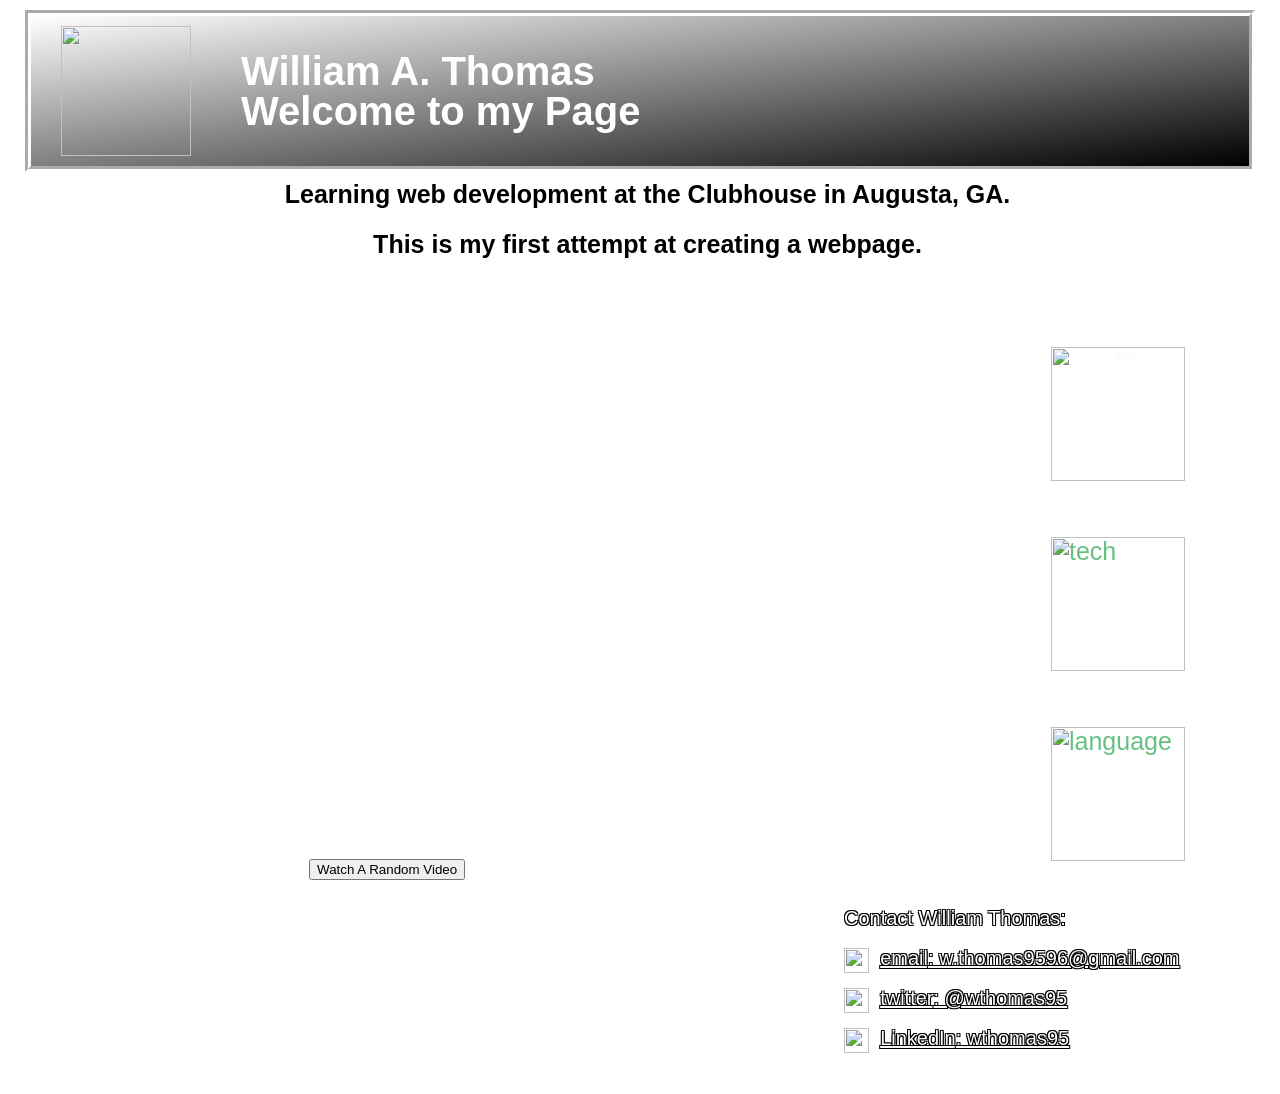
==== commit 2ce7ac1f: "gradient on title and button" ====
--- a/Project 1.html
+++ b/Project 1.html
@@ -37,7 +37,6 @@
                 <img class="tech" src="https://i.imgur.com/fxkUacT.png" alt="tech"/>
                 <p class="goals">Currently I am taking a web development course, sponsored by Augusta Technical College, at The Clubhouse in order to earn certification for junior web development</p>
         </div>
-
         <div class="bodysec">
             <h3 class="subCat">Education:</h3>
                     <img class="csharp" src="https://i.imgur.com/wzR4mlL.png" alt="language"/>
@@ -63,6 +62,10 @@
                         <br>
                         </div>
                 </div>
+            <div class="resources">
+                <p>RESOURCES:</p>
+                <p><a href="https://codeschool.theclubhou.se/", style="color: white", target="_blank">The Clubhouse: Code Boot Camp</a>&nbsp;&nbsp;||&nbsp;&nbsp;<a href="https://www.augustatech.edu/", style="color: white", target="_blank">Augusta Technical College</a>&nbsp;&nbsp;<a href="https://random-ize.com/random-youtube/" target="_blank"><button type="button">Watch A Random Video</button></a></p>
+            </div>
         </footer>   
   </body> <!-- ends body section -->
 </html> <!-- ends page -->
--- a/assets/stylesheets/main.css
+++ b/assets/stylesheets/main.css
@@ -1,3 +1,6 @@
+/* ////////////////////// */
+/* background image specs */
+/* ////////////////////// */
 body{
     background-image: url("https://i.pinimg.com/originals/88/73/db/8873dbb8df3b0b60d0b80c0c118eea49.jpg"); /*adds background image*/
     background-size: cover;
@@ -7,6 +10,9 @@
     color: rgb(103, 192, 130); /*changes font color*/
     font-size: 20px;
 }
+/* /////////////////////////////////////////// */
+/* fonts/colors for default paragraphs/headers */
+/* /////////////////////////////////////////// */
 h1{
     font-size: 50px;
     color: rgb(0,0,0);
@@ -23,6 +29,9 @@
 p{
     color: white;
 }
+/* /////////////////////////////////////////////////////////////////////////////// */
+/* more specific instructions for different classes, some unused list instructions */
+/* /////////////////////////////////////////////////////////////////////////////// */
 p.end{
     margin-bottom: 50px;
 }
@@ -39,9 +48,40 @@
     margin-bottom: 30px;
 }
 li.under{
-    margin-top: 15px;
-}
+    margin-top: 15px;   
+}
+h3.subCat{
+    font-weight: 600;
+}
+p.about{
+    margin-right: 200px;
+    margin-left: 45px;
+    font-size: 20px;
+    margin-bottom: 30px;
+}
+p.goals{
+    margin-right: 200px;
+    margin-left: 45px;
+    font-size: 20px;
+    margin-bottom: 30px;
+}
+p.education{
+    margin-right: 200px;
+    margin-left: 45px;
+    font-size: 20px;
+    margin-bottom: 30px;
+}
+h2.Title2{
+    color: black;
+    text-align: center;
+    font-weight: 600;
+    margin-bottom: 10px;
+}
+/* /////////////////////////////////////////////// */
+/* specifications on positioning and some flourish */
+/* /////////////////////////////////////////////// */
 div.title{
+    background-image: linear-gradient(to bottom right, white, black);
     margin-top: 10px;
     margin-left: 25px;
     margin-right: 25px;
@@ -57,22 +97,6 @@
     font-size: 40px;
     color: white;
     font-weight: 900;
-}
-img.logo{
-    height: 130px;
-    width: auto;
-    float: left;
-    margin-right: 50px;
-    margin-left: 30px;
-    margin-top: 10px;
-    margin-bottom: 10px;
-}
-h2.Title2{
-    color: black;
-    text-align: center;
-    font-weight: 600;
-    margin-bottom: 10px;
-
 }
 div.mainbody{
     margin-left: 40px;
@@ -88,29 +112,6 @@
     margin: 20px;
     padding: 10px;
     text-align: left;
-
-}
-h3.subCat{
-    font-weight: 600;
-}
-p.about{
-    margin-right: 200px;
-    margin-left: 45px;
-    font-size: 20px;
-    margin-bottom: 30px;
-}
-p.goals{
-    margin-right: 200px;
-    margin-left: 45px;
-    font-size: 20px;
-    margin-bottom: 30px;
-}
-p.education{
-    margin-right: 200px;
-    margin-left: 45px;
-    font-size: 20px;
-    margin-bottom: 30px;
-
 }
 div.txtGate{
     text-align: center;
@@ -118,27 +119,6 @@
     float: right;
     font-size: 12px;
     margin-right: 40px;
-}
-
-
-.txtimg toriigate{
-    display: block;
-    margin: 0 auto;
-    margin-top: 2px;
-}
-img.toriigate{
-    width: 134px;
-    float: right;
-}
-img.tech{
-    float: right;
-    margin-right: 40px;
-    width: 134px;
-}
-img.csharp{
-    float: right;
-    margin-right: 40px;
-    width: 134px;
 }
 div.contacts{
     float: right;
@@ -151,18 +131,6 @@
     width: 400px;
     text-align: left;
 }
-img.gmail{
-    width: 25px;
-    float: left;
-}
-img.twitter{
-    width:25px;
-    float: left;
-}
-img.linkedin{
-    width:25px;
-    float: left;
-}
 div.txtborder
 {
     text-shadow:
@@ -172,4 +140,65 @@
     -1px 1px 0 #000,
     1px 1px 0 #000;  
 }
-
+div.resources{
+    font-size: 10px;
+    float: left;
+    margin: 20px;
+    position: fixed;
+    bottom: 0;
+}
+/* ///////////////////////// */
+/* image locations and sizes */
+/* //////////////////////////*/
+img.logo{
+    height: 130px;
+    width: auto;
+    float: left;
+    margin-right: 50px;
+    margin-left: 30px;
+    margin-top: 10px;
+    margin-bottom: 10px;
+}
+.txtimg toriigate{
+    display: block;
+    margin: 0 auto;
+    margin-top: 2px;
+}
+img.toriigate{
+    width: 134px;
+    float: right;
+}
+img.tech{
+    float: right;
+    margin-right: 40px;
+    width: 134px;
+}
+img.csharp{
+    float: right;
+    margin-right: 40px;
+    width: 134px;
+}
+img.gmail{
+    width: 25px;
+    float: left;
+}
+img.twitter{
+    width:25px;
+    float: left;
+}
+img.linkedin{
+    width:25px;
+    float: left;
+}
+button.button {
+    border: none;
+    color: white;
+    padding: 15px 32px;
+    text-align: center;
+    text-decoration: none;
+    display: inline-block;
+    font-size: 16px;
+    background-color: white;
+    color: black;
+    border: 2px solid rebeccapurple
+}
